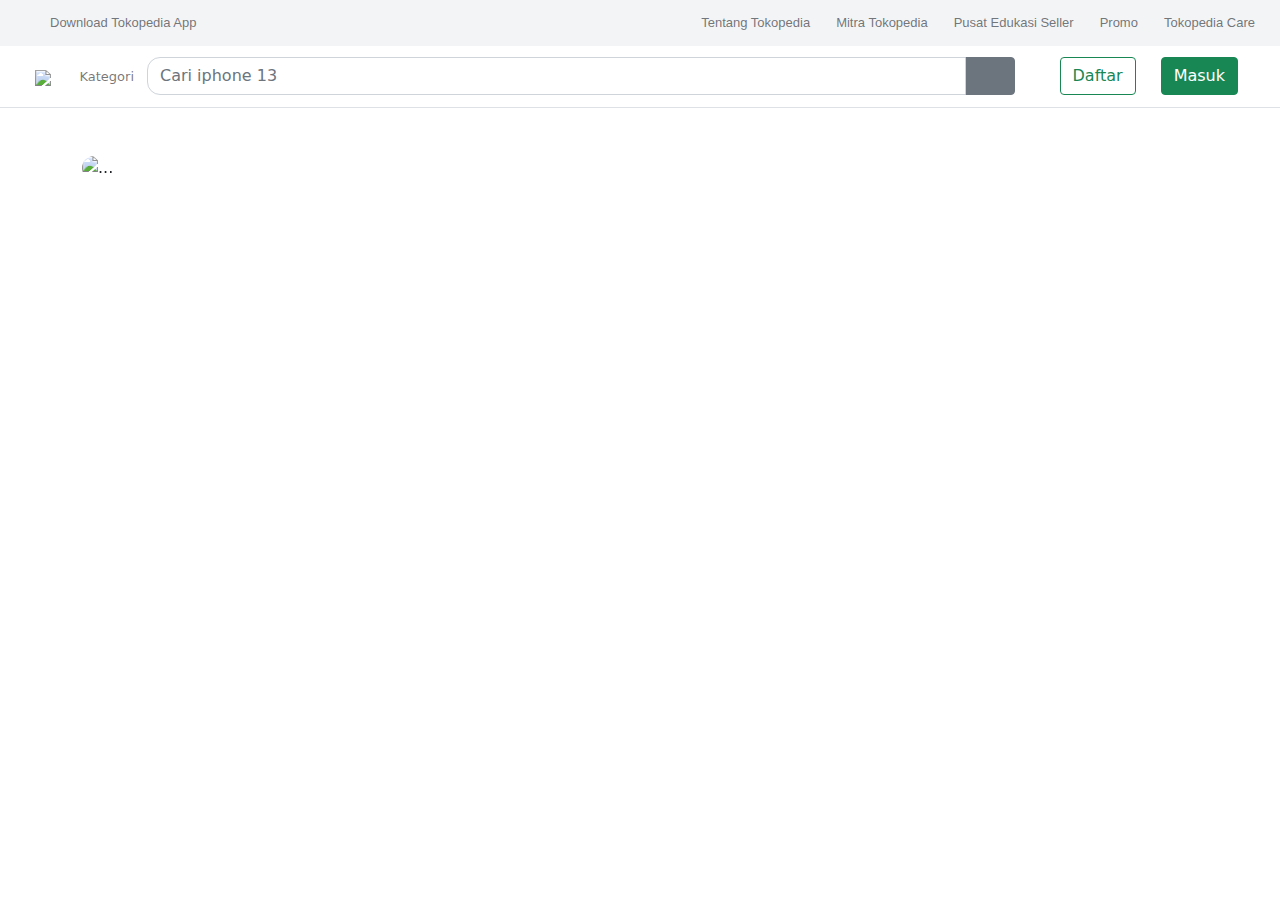
==== index.html @ b8720b1c "Index Tokopedia-Demo" ====
<!DOCTYPE html>
<html lang="en">
  <head>
    <meta charset="UTF-8" />
    <meta http-equiv="X-UA-Compatible" content="IE=edge" />
    <meta name="viewport" content="width=device-width, initial-scale=1.0" />
    <link rel="shortcut icon" href="img/icon.png" />
    <link rel="stylesheet" href="css/bootstrap.css" />
    <link rel="stylesheet" href="css/style.css" />
    <link rel="stylesheet" href="fontawesome/css/all.css" />
    <title>Situs Jual Beli Online Terlengkap, Mudah & Aman | Tokopedia</title>
  </head>
  <body>
    <header class="navbar navbar-expand-lg navbar-light py-0">
      <div class="container-fluid header-tokopedia">
        <div class="d-flex justify-content-start align-items-center">
          <img class="img-header-qr" src="img/icon-qr.png" alt="" />
          <span><a href="https://www.tokopedia.com/about/" target="_blank">Download Tokopedia App</a></span>
        </div>
        <div class="d-flex justify-content-end align-items-center">
          <span><a href="https://www.tokopedia.com/about/" target="_blank">Tentang Tokopedia</a></span>
          <span><a href="https://www.tokopedia.com/mitra/" target="_blank">Mitra Tokopedia</a></span>
          <span><a href="https://seller.tokopedia.com/edu" target="_blank">Pusat Edukasi Seller</a></span>
          <span><a href="https://www.tokopedia.com/promo/" target="_blank">Promo</a></span>
          <span><a href="https://www.tokopedia.com/help" target="_blank">Tokopedia Care</a></span>
        </div>
      </div>
    </header>
    <nav class="navbar navbar-expand-lg navbar-light border-bottom">
      <div class="container-fluid">
        <a class="navbar-brand banner" href="https://www.tokopedia.com"><img class="img-fluid" src="img/tokped.svg" /></a>
        <ul class="navbar-nav me-auto mb-2 mb-lg-0">
          <li class="nav-item">
            <a class="nav-link navlink-control" aria-current="page" href="#">Kategori</a>
          </li>
        </ul>
        <div class="input-group">
          <input type="text" class="form-control form-control-radius" placeholder="Cari iphone 13" />
          <button class="input-group-text shadow-none px-4 btn-secondary">
            <i class="fas fa-search"></i>
          </button>
        </div>
        <a href="https://www.tokopedia.com/cart"><i class="fas fa-shopping-cart icon-control"></i></a>
        <button class="btn btn-outline-success icon-control-account" type="button">Daftar</button>
        <button class="btn btn-success icon-control-account" type="button">Masuk</button>
        <span class="trashs"></span>
      </div>
    </nav>
    <div class="container py-5">
      <div id="carouselExampleIndicators" class="carousel slide" data-bs-ride="carousel">
        <div class="carousel-indicators">
          <button type="button" data-bs-target="#carouselExampleIndicators" data-bs-slide-to="0" class="active" aria-current="true" aria-label="Slide 1"></button>
          <button type="button" data-bs-target="#carouselExampleIndicators" data-bs-slide-to="1" aria-label="Slide 2"></button>
        </div>
        <div class="carousel-inner form-control-radius">
          <div class="carousel-item active">
            <img src="img/c1.jpg" class="d-block w-100" alt="..." />
          </div>
          <div class="carousel-item">
            <img src="img/c2.jpg" class="d-block w-100" alt="..." />
          </div>
        </div>
        <button class="carousel-control-prev" type="button" data-bs-target="#carouselExampleIndicators" data-bs-slide="prev">
          <span class="carousel-control-prev-icon" aria-hidden="true"></span>
          <span class="visually-hidden">Previous</span>
        </button>
        <button class="carousel-control-next" type="button" data-bs-target="#carouselExampleIndicators" data-bs-slide="next">
          <span class="carousel-control-next-icon" aria-hidden="true"></span>
          <span class="visually-hidden">Next</span>
        </button>
      </div>
    </div>
    <script src="js/bootstrap.js"></script>
    <script src="fontawesome/js/all.js"></script>
  </body>
</html>
---- css/style.css ----
.header-tokopedia {
  background-color: #f3f4f5;
  display: flex;
  align-items: center;
  z-index: 9999;
  flex-wrap: nowrap;
}

.header-tokopedia span {
  color: rgba(49, 53, 59, 0.68);
  font-size: 13px;
  font-family: "open sans", "tahoma", sans-serif;
  margin: 13px;
}

.img-header-qr {
  height: 20px;
  margin: 5px;
  padding-left: 15px;
}
.banner {
  padding-left: 22.5px;
}

.form-control-radius {
  border-radius: 13px;
}

.navlink-control {
  font-size: 13px;
  color: rgba(49, 53, 59, 0.68);
  margin: 5px;
}

.navlink-control:hover {
  color: #03ac0e;
}

.icon-control {
  display: flex;
  justify-content: space-between;
  align-items: center;
  margin: 0 5px 0 20px;
  z-index: 475;
}

.icon-control-account {
  display: flex;
  justify-content: space-between;
  align-items: center;
  margin: 0 5px 0 20px;
  z-index: 475;
}

.trashs {
  margin-left: 25px;
}

a {
  color: rgba(49, 53, 59, 0.68);
  text-decoration: none;
}
a:hover {
  color: #03ac0e;
}
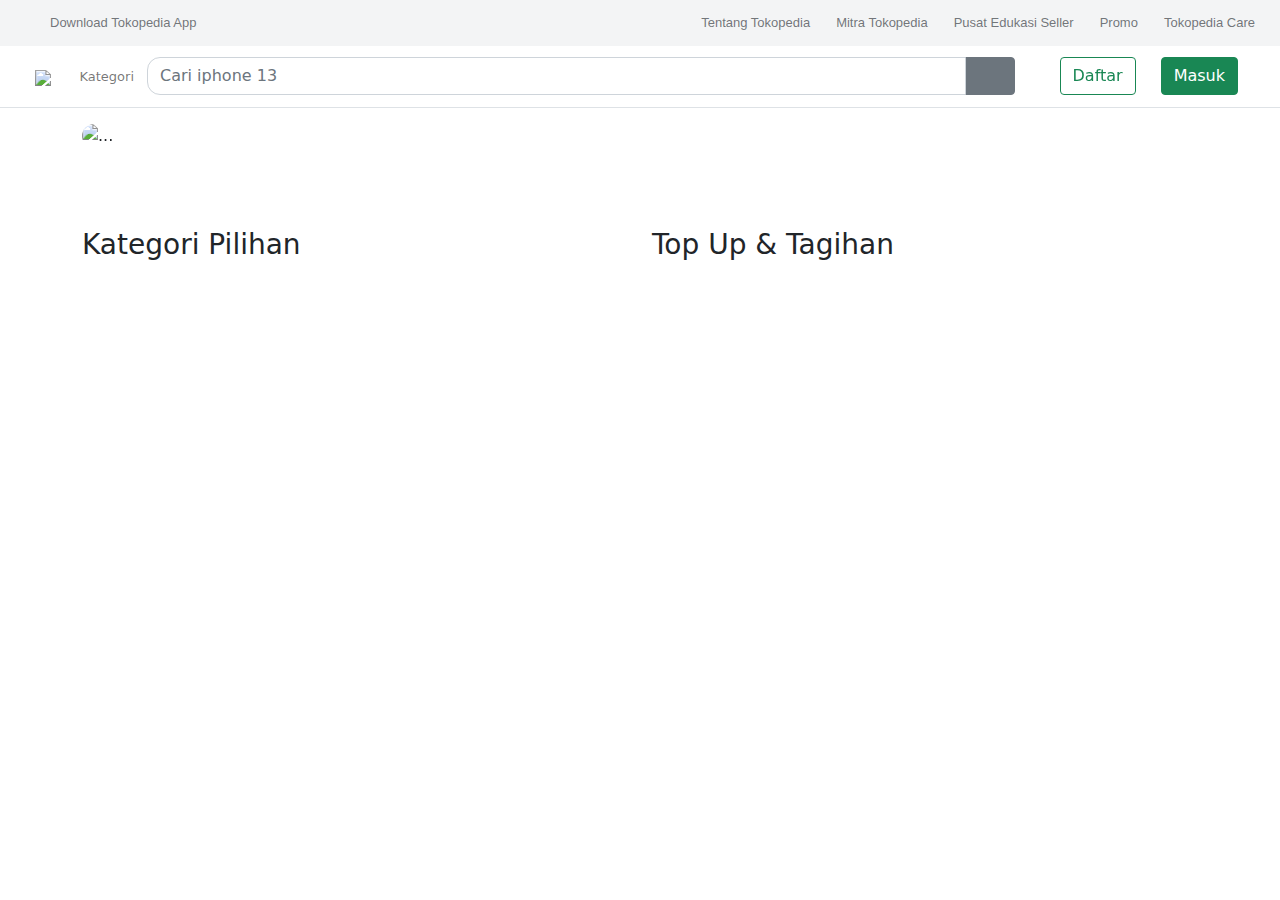
==== commit adb65f8b: "Update index.html" ====
--- a/index.html
+++ b/index.html
@@ -10,7 +10,7 @@
     <link rel="stylesheet" href="fontawesome/css/all.css" />
     <title>Situs Jual Beli Online Terlengkap, Mudah & Aman | Tokopedia</title>
   </head>
-  <body>
+  <html>
     <header class="navbar navbar-expand-lg navbar-light py-0">
       <div class="container-fluid header-tokopedia">
         <div class="d-flex justify-content-start align-items-center">
@@ -46,7 +46,7 @@
         <span class="trashs"></span>
       </div>
     </nav>
-    <div class="container py-5">
+    <div class="container py-3">
       <div id="carouselExampleIndicators" class="carousel slide" data-bs-ride="carousel">
         <div class="carousel-indicators">
           <button type="button" data-bs-target="#carouselExampleIndicators" data-bs-slide-to="0" class="active" aria-current="true" aria-label="Slide 1"></button>
@@ -70,6 +70,24 @@
         </button>
       </div>
     </div>
+    <!-- Kategori dan top up serta tagihan -->
+    <div class="container mt-lg-5 mt-sm-5 mt-lg-4 mt-4">
+      <div class="row justify-content-start border-test mb-5">
+        <div class="col-lg-6 col-md-6 col-sm-12 mt-3 mt-md-3 mt-lg-3 mt-sm-3">
+          <h3>Kategori Pilihan</h3>
+          <div
+            class="d-flex flex-wrap image-content justify-content-start mt-lg-3">
+            <img src="img/food.jpg" alt="" class="rounded-3" />
+            <img src="img/bag.jpg" alt="" class="rounded-3" />
+            <img src="img/shoes.jpg" alt="" class="rounded-3" />
+            <img src="img/toy.jpg" alt="" class="rounded-3" />
+          </div>
+        </div>
+        <div class="col-lg-6 col-md-6 col-sm-12 mt-3 mt-md-3 mt-lg-3 mt-sm-3">
+          <h3>Top Up & Tagihan</h3>
+        </div>
+      </div>
+    </div>
     <script src="js/bootstrap.js"></script>
     <script src="fontawesome/js/all.js"></script>
   </body>
